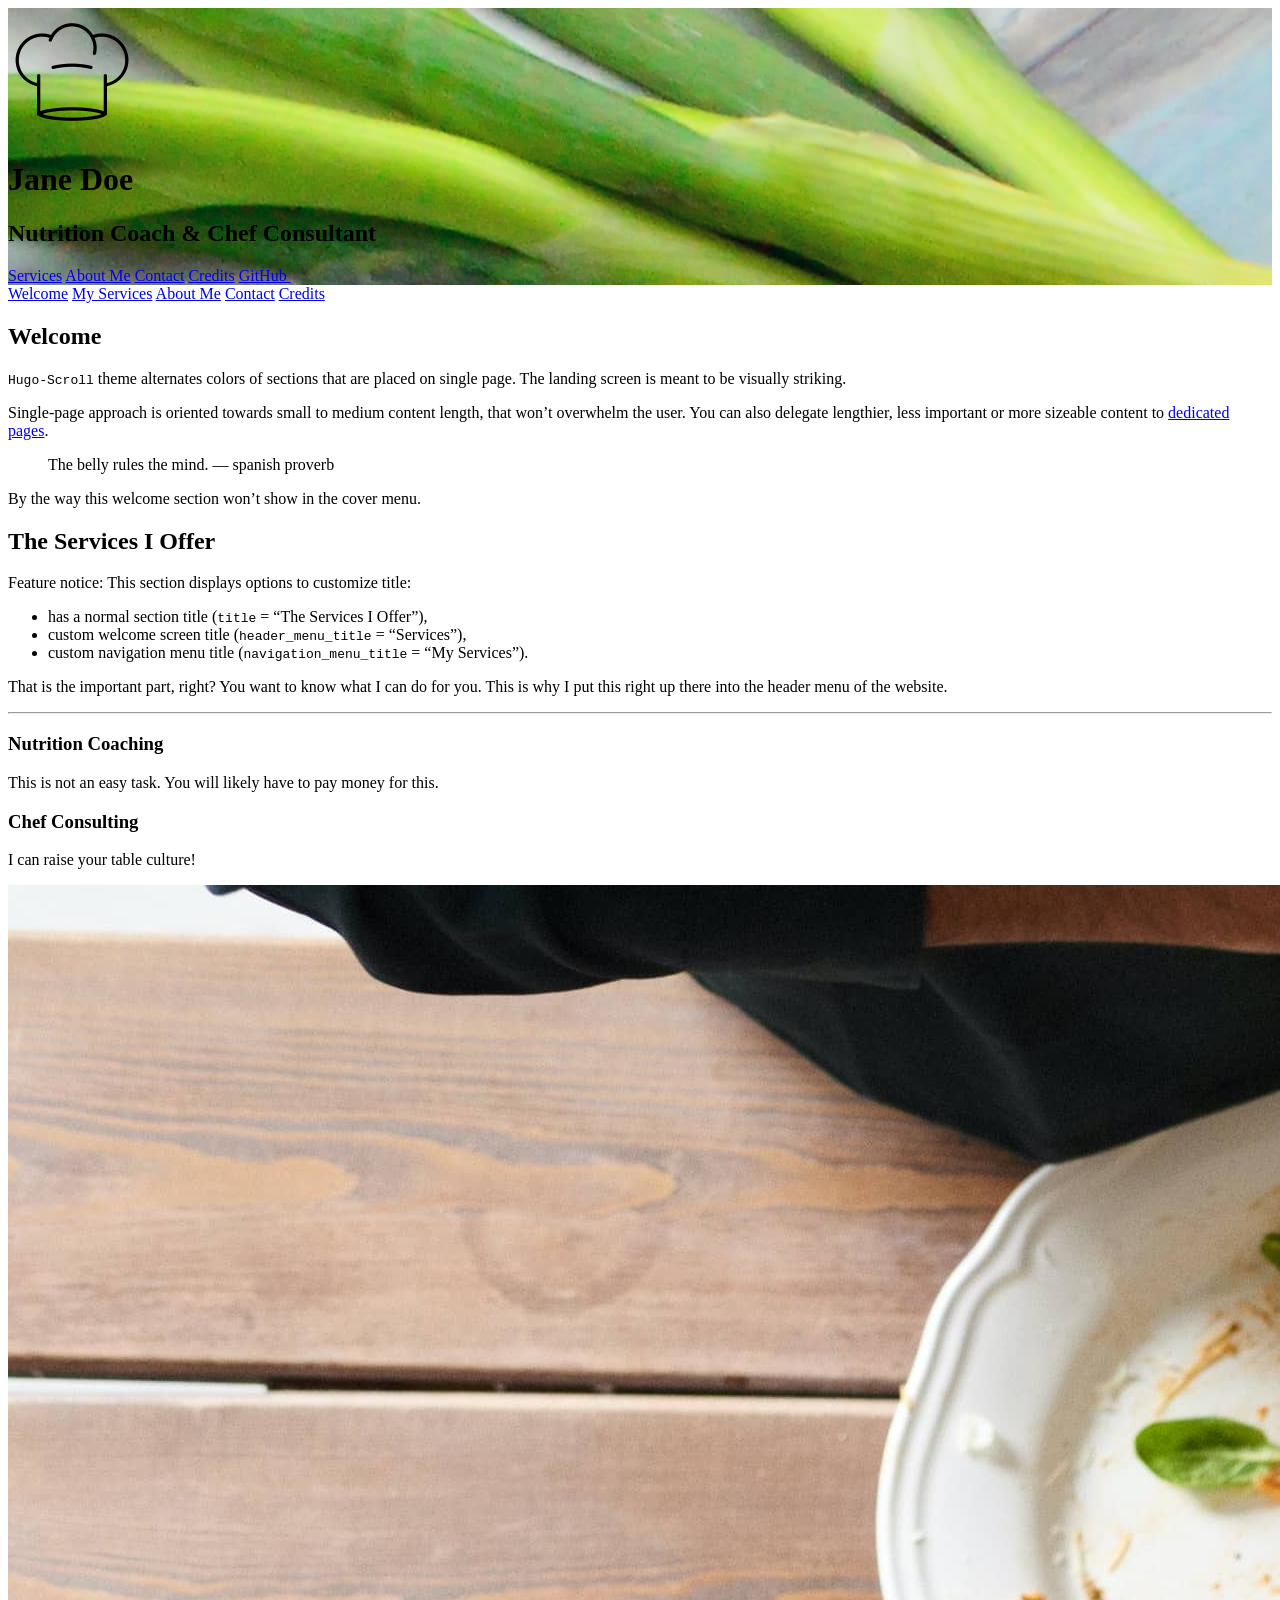
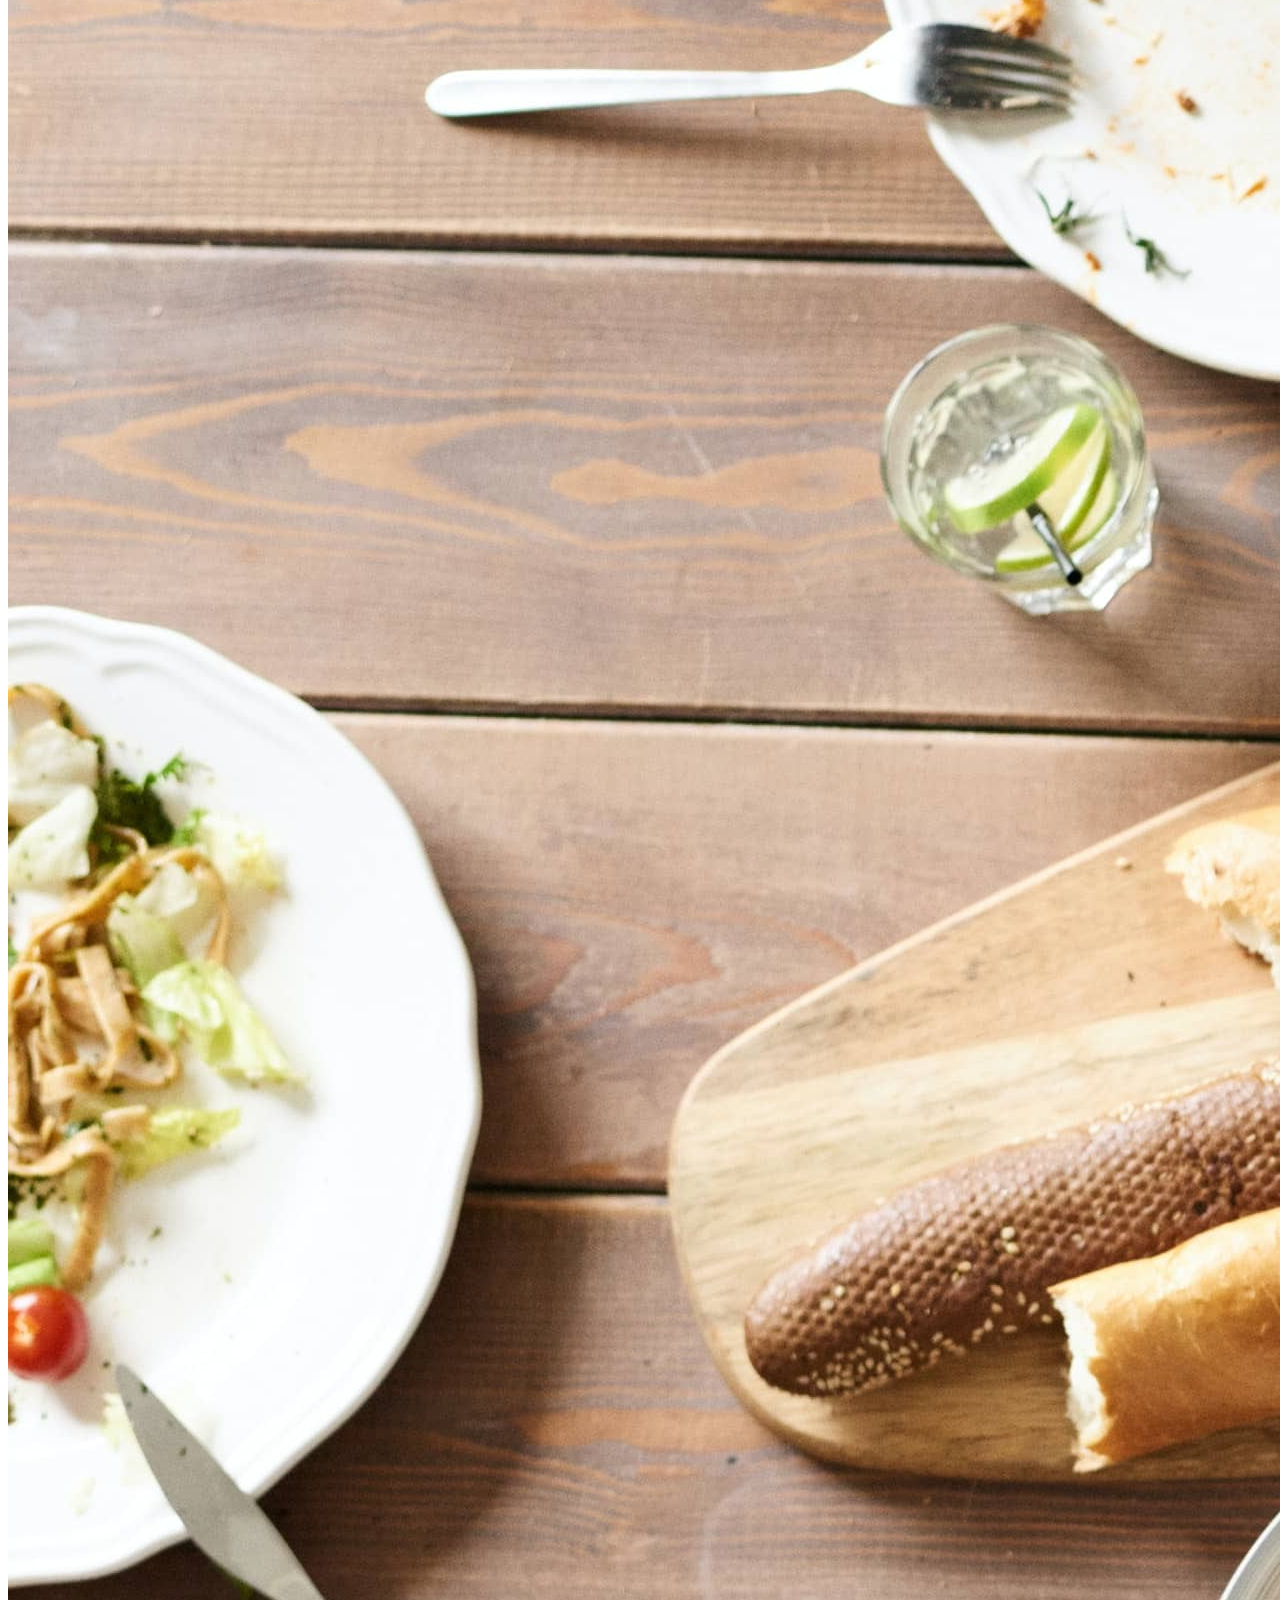
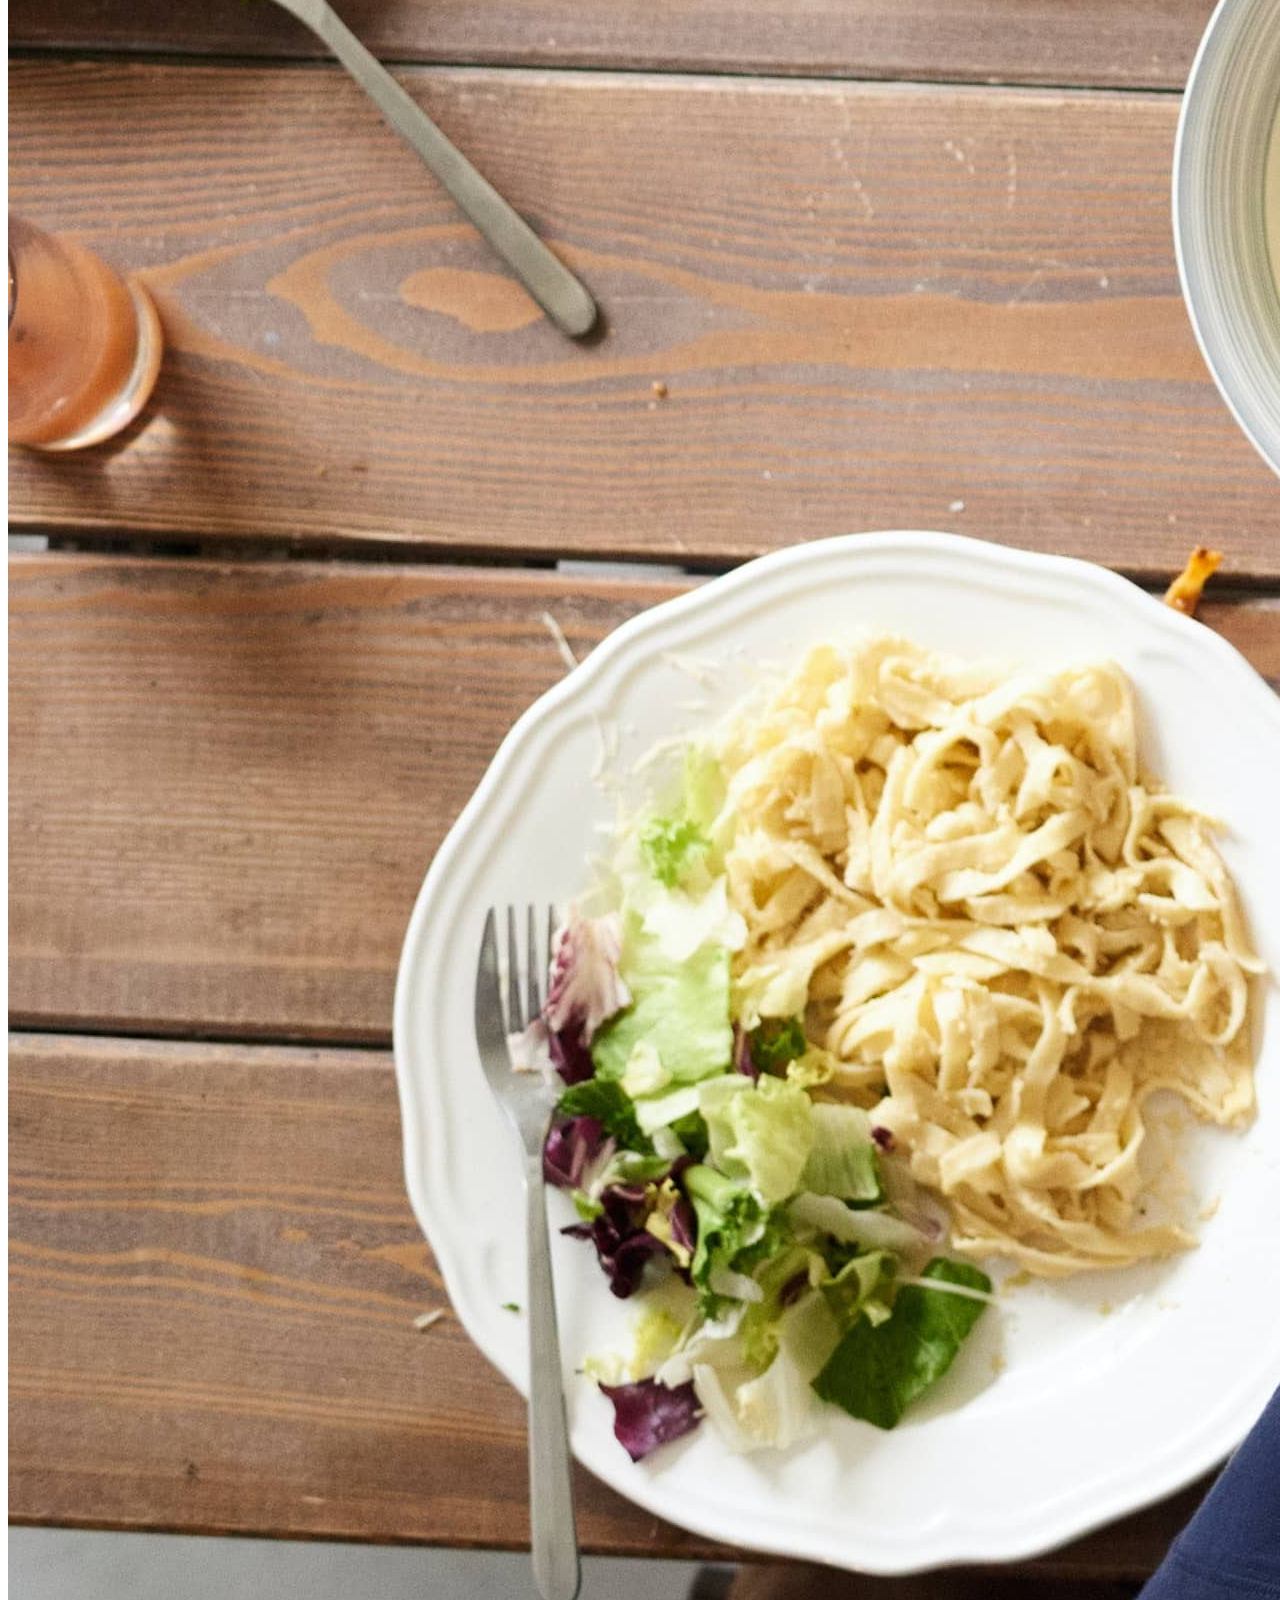
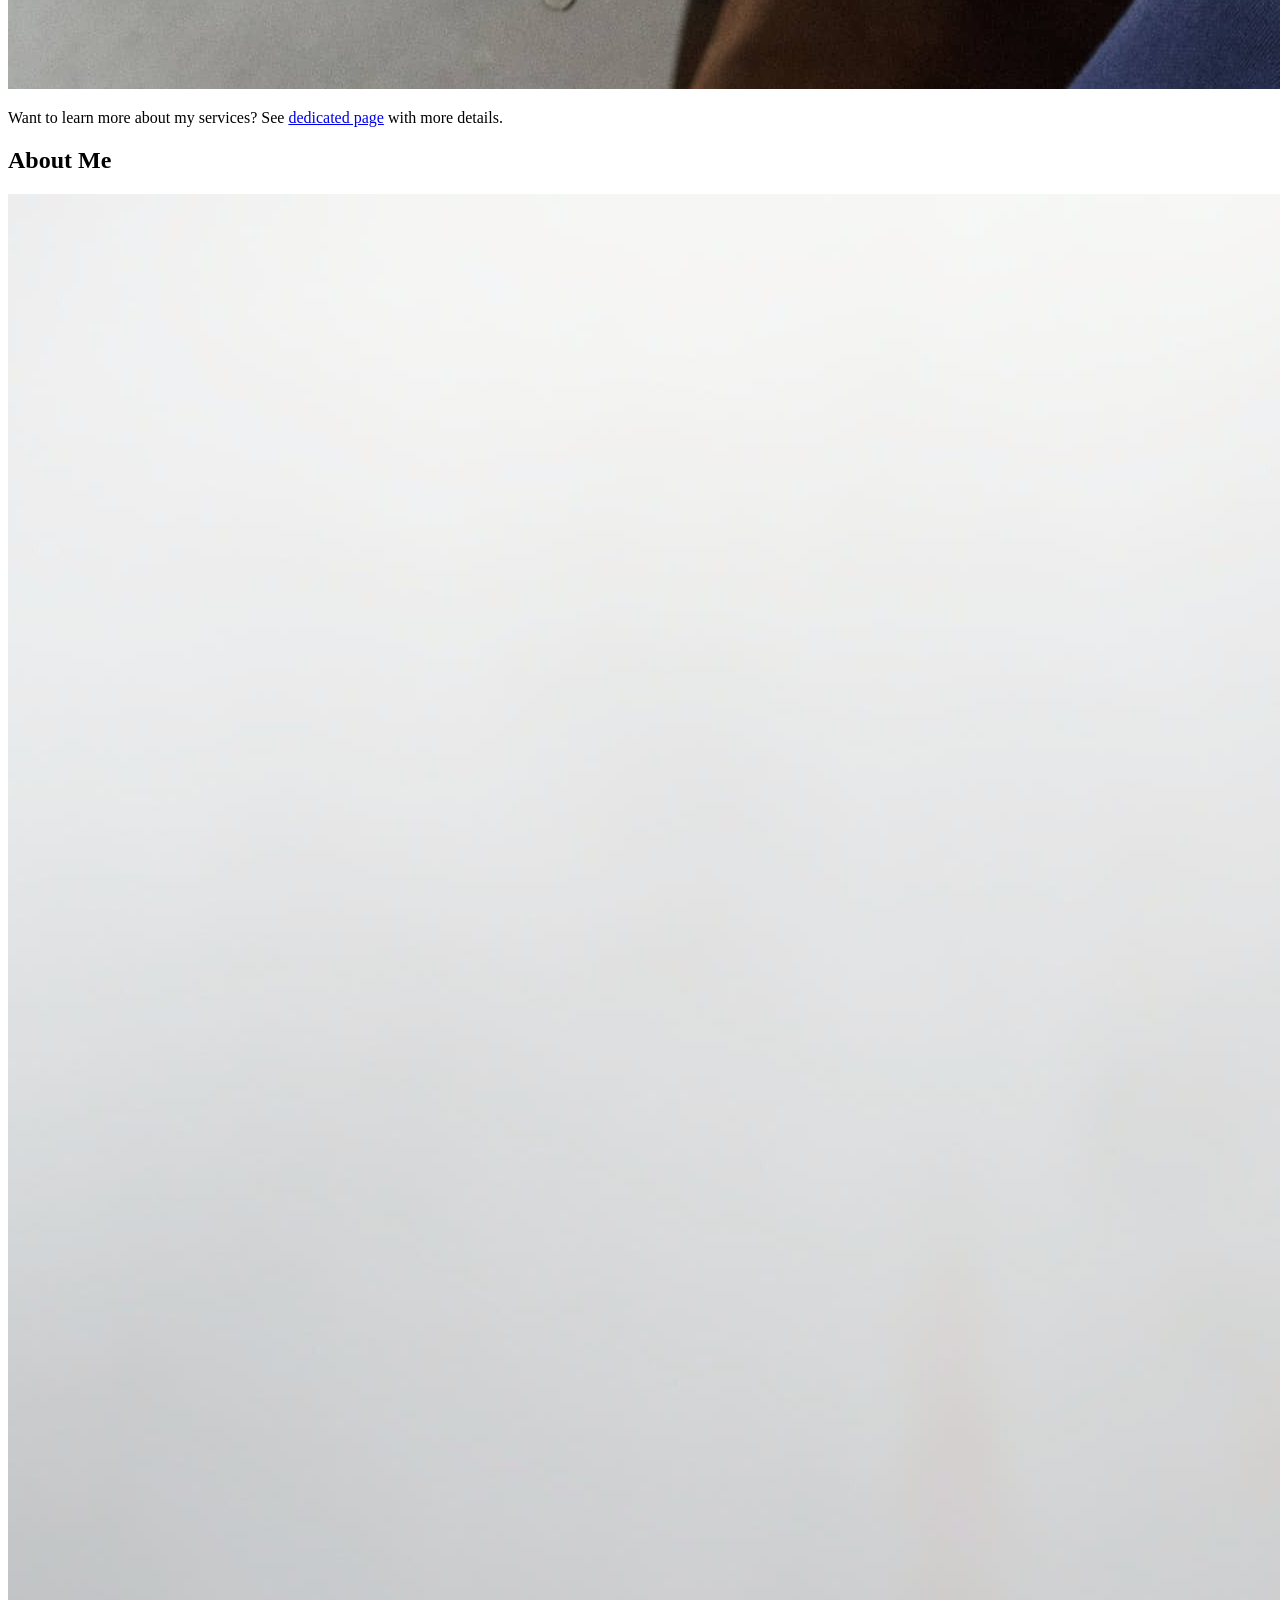
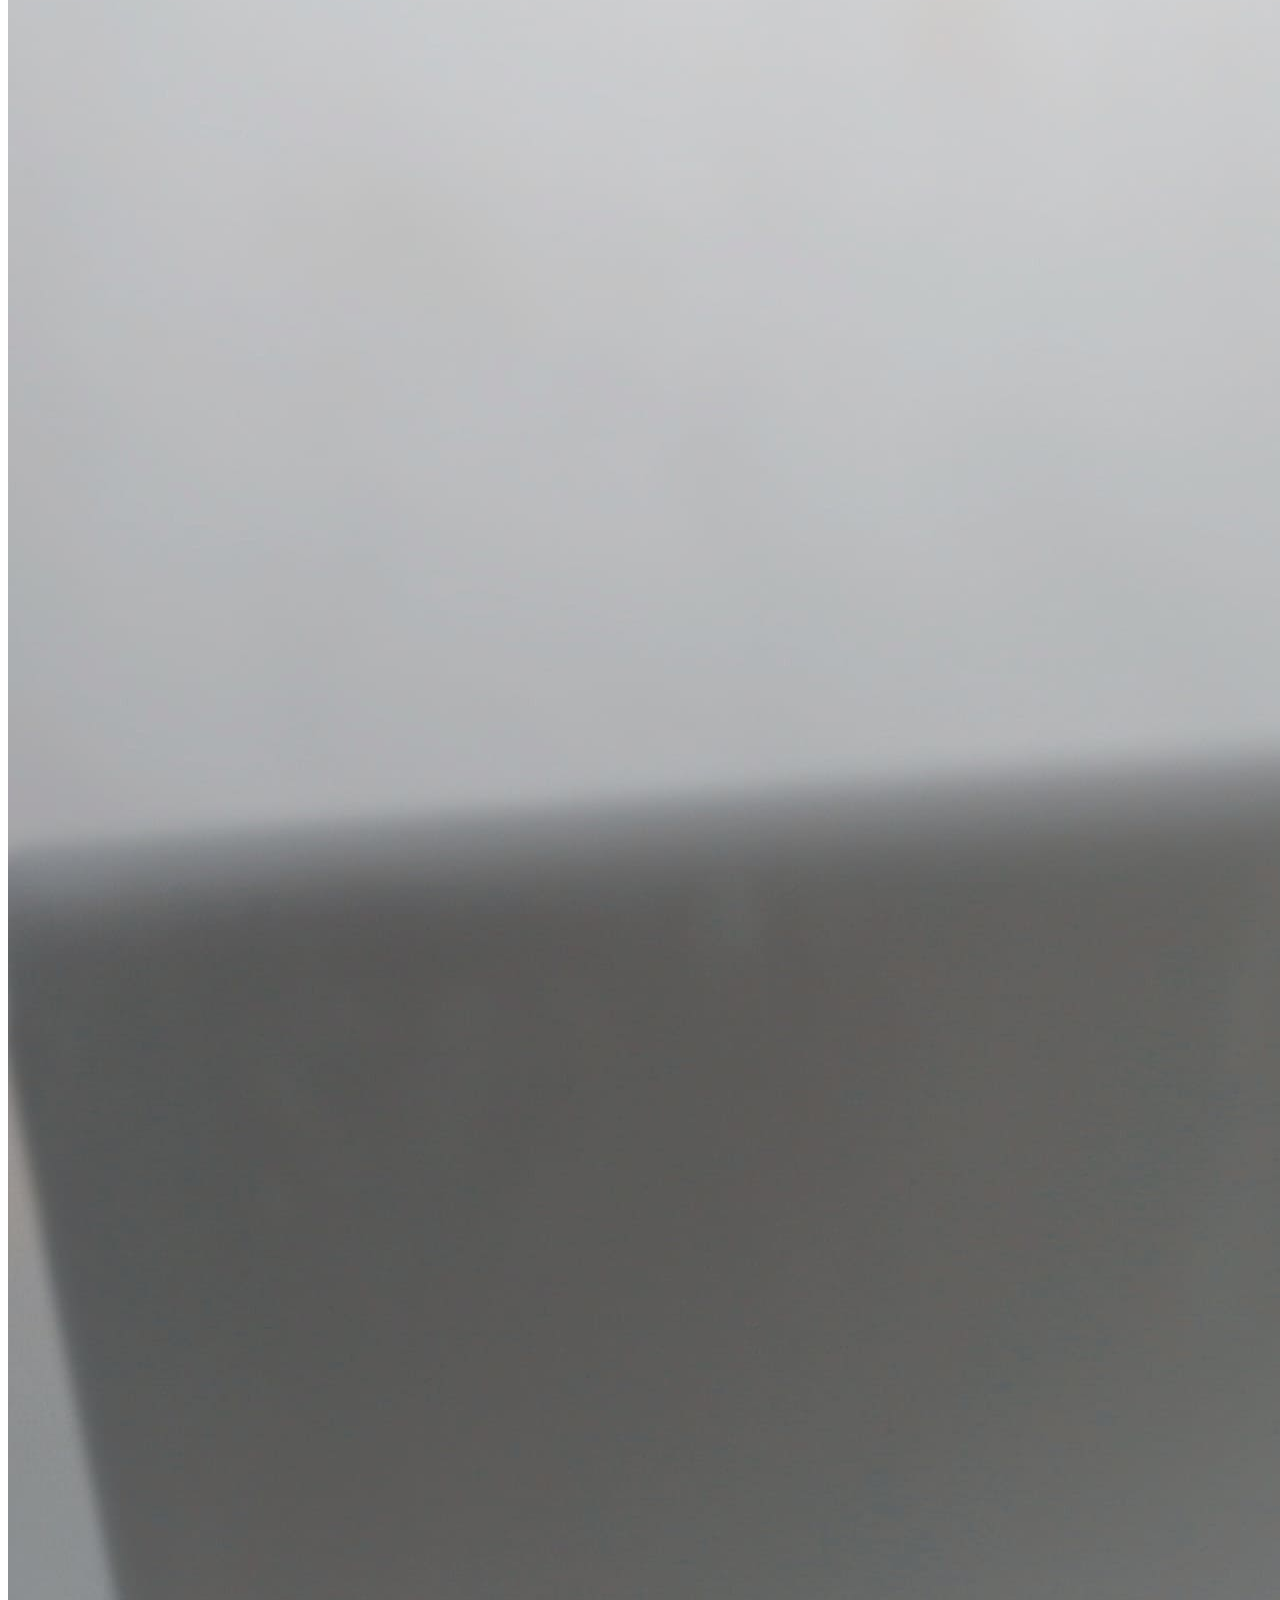
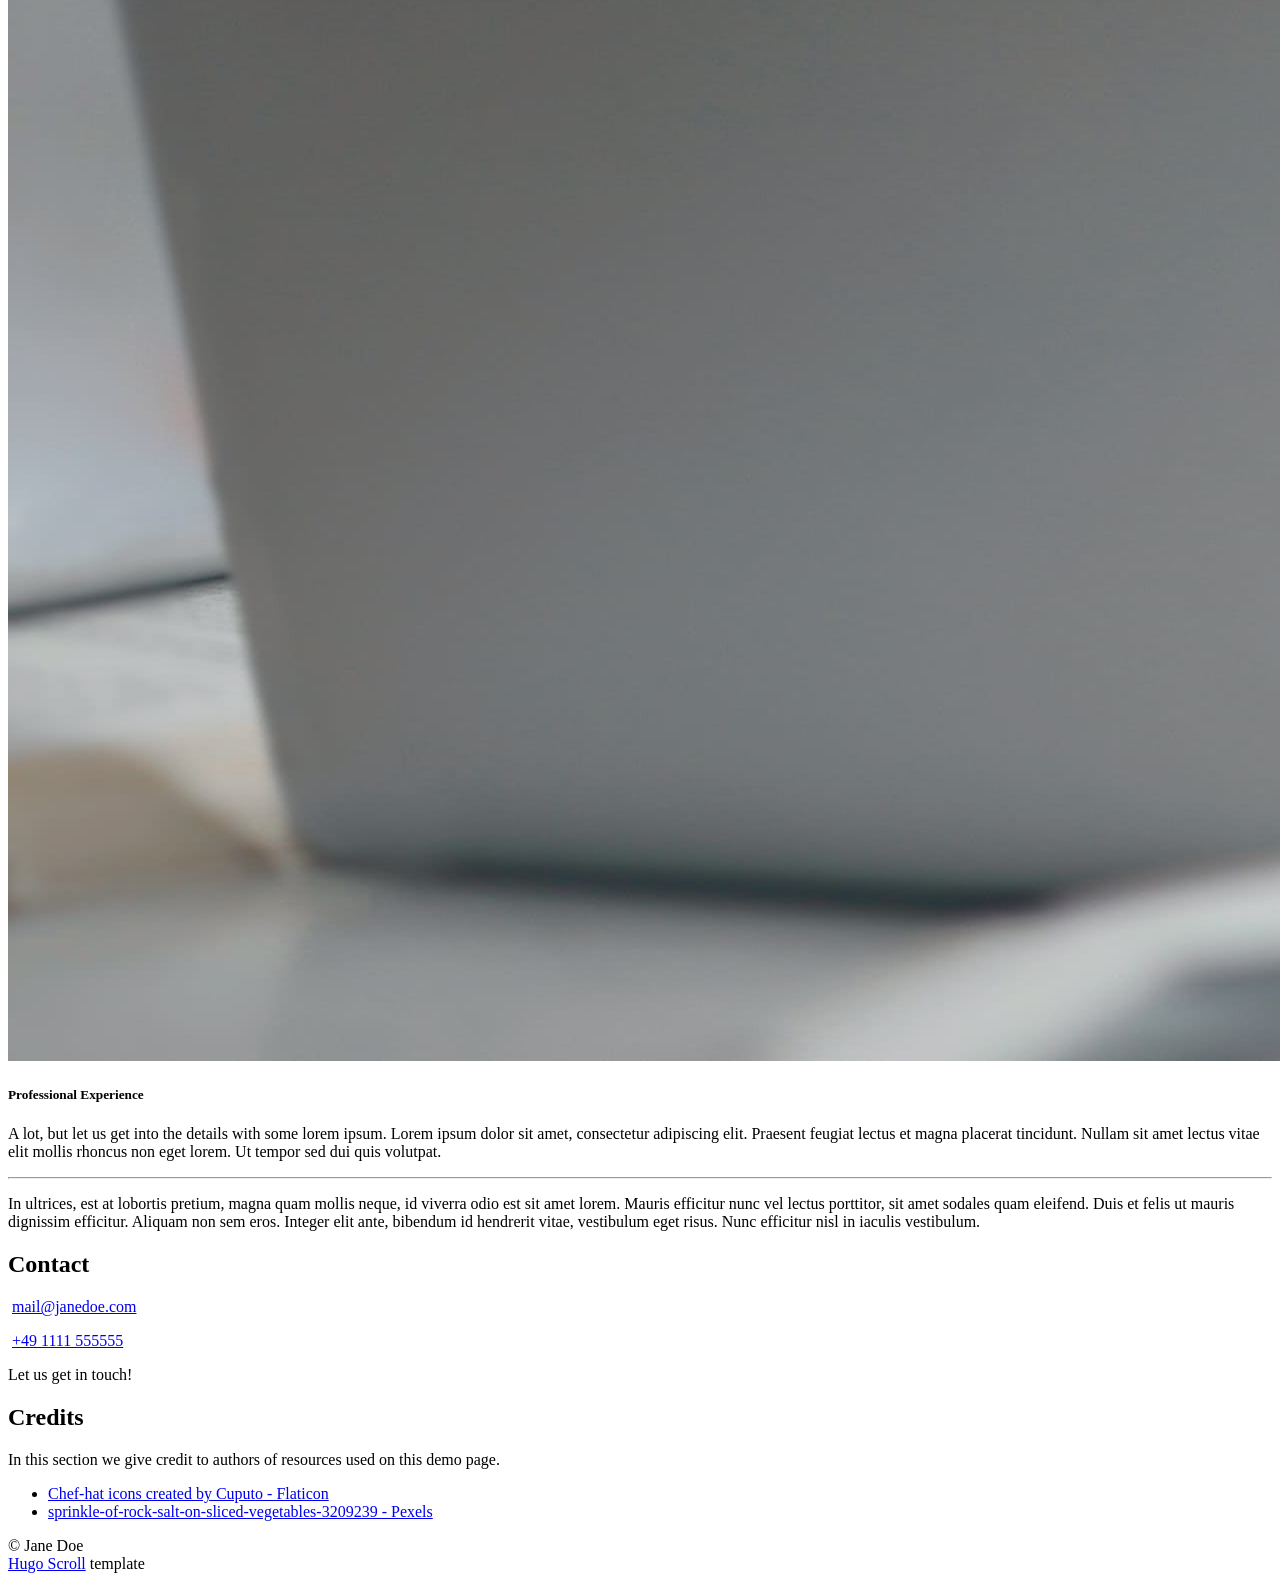
==== index.html @ 4e17c7d7 "deploy: fd5b9bf68c9311ac70cb1e2eb71030033522e5a5" ====
<!doctype html><html lang=en><meta charset=utf-8><meta http-equiv=x-ua-compatible content="IE=edge,chrome=1"><title>Jane Doe - Nutrition Coach & Chef Consultant</title><link rel="shortcut icon" href=/images//quiqr-scroll-template/apple-touch-icon.png type=image/png><meta name=description content="Nutrition Coach & Chef Consultant"><meta name=keywords content="some,keywords,for,seo,you,know,google,duckduckgo,and,such"><meta name=referrer content="no-referrer-when-downgrade"><meta name=HandheldFriendly content="True"><meta name=MobileOptimized content="320"><meta name=viewport content="width=device-width,initial-scale=1"><link rel=stylesheet href=/quiqr-scroll-template/css/style.min.2dd4711b7d3eedc6c5bcb9439aac8d8770cf0464e60fdf63bc9b200c4ec88cb6.css type=text/css integrity="sha256-LdRxG30+7cbFvLlDmqyNh3DPBGTmD99jvJsgDE7IjLY="><meta property="og:title" content><meta property="og:description" content="Nutrition Coach & Chef Consultant"><meta property="og:type" content="website"><meta property="og:url" content="/quiqr-scroll-template/"><meta property="og:image" content="/quiqr-scroll-template/99"><meta property="og:site_name" content="Jane Doe - Nutrition Coach & Chef Consultant"><meta name=twitter:card content="summary_large_image"><meta name=twitter:image content="/quiqr-scroll-template/99"><meta name=twitter:title content><meta name=twitter:description content="Nutrition Coach & Chef Consultant"><meta itemprop=name content><meta itemprop=description content="Nutrition Coach & Chef Consultant"><style>:root{--cover-text-color:#37501a;--highlight:#86c440;--highlight-inverse-contrast:white;--sticky-menu-text-color:#9fd067;--section-light-text-color:#3a4145;--section-light-bg-color:#f2efe8;--section-dark-bg-color:#b80135;--section-uni-code-bg-color:#e0ded7;--footer-color-background:#22343a;--footer-color:#bbc7cc}</style><link rel=apple-touch-icon sizes=180x180 href=/quiqr-scroll-template/images/apple-touch-icon.png><link rel=icon type=image/png sizes=32x32 href=/quiqr-scroll-template/images/favicon-32x32.png><link rel=icon type=image/png sizes=16x16 href=/quiqr-scroll-template/images/favicon-16x16.png><body><header id=site-head class=withCenteredImage style=background-image:url(/images/cover-image.jpg)><div class=vertical><div id=site-head-content class=inner><img id=blog-logo src=/images/chef-hat.png><h1 class=blog-title>Jane Doe</h1><h2 class=blog-description><b>Nutrition</b> Coach & <b>Chef</b> Consultant</h2><a class="btn site-menu" data-title-anchor=my-services href=#my-services>Services</a>
<a class="btn site-menu" data-title-anchor=about-me href=#about-me>About Me</a>
<a class="btn site-menu" data-title-anchor=contact href=#contact>Contact</a>
<a class="btn site-menu" data-title-anchor=credits href=#credits>Credits</a>
<a class="btn site-menu" href=https://github.com/zjedi/hugo-scroll>GitHub&nbsp;<icon class="fa fa-external-link"></icon></a>
<a id=header-arrow href=#welcome aria-label="Go to first section"><i class="fa fa-angle-down"></i></a></div></div></header><main class=content role=main><div class=fixed-nav><a class=fn-item item_index=1 href=#welcome>Welcome</a>
<a class=fn-item item_index=2 href=#my-services>My Services</a>
<a class=fn-item item_index=3 href=#about-me>About Me</a>
<a class=fn-item item_index=4 href=#contact>Contact</a>
<a class=fn-item item_index=5 href=#credits>Credits</a></div><div class=post-holder><article id=welcome class="post first"><header class=post-header><h2 class=post-title>Welcome</h2></header><section class=post-content><p><code>Hugo-Scroll</code> theme alternates colors of sections that are placed on single page.
The landing screen is meant to be visually striking.</p><p>Single-page approach is oriented towards small to medium content length, that won&rsquo;t overwhelm the user.
You can also delegate lengthier, less important or more sizeable content to <a href=services>dedicated pages</a>.</p><blockquote><p>The belly rules the mind. &mdash; spanish proverb</p></blockquote><p>By the way this welcome section won&rsquo;t show in the cover menu.</p></section></article><div class="post-after light"></div></div><div class="post-holder dark"><article id=my-services class=post><header class=post-header><h2 class=post-title>The Services I Offer</h2></header><section class=post-content><p>Feature notice: This section displays options to customize title:</p><ul><li>has a normal section title (<code>title</code> = &ldquo;The Services I Offer&rdquo;),</li><li>custom welcome screen title (<code>header_menu_title</code> = &ldquo;Services&rdquo;),</li><li>custom navigation menu title (<code>navigation_menu_title</code> = &ldquo;My Services&rdquo;).</li></ul><p>That is the important part, right? You want to know what I can do for you. This is why I put this right up there into the header menu of the website.</p><hr><h3 id=nutrition-coaching>Nutrition Coaching</h3><p>This is not an easy task.
You will likely have to pay money for this.</p><h3 id=chef-consulting>Chef Consulting</h3><p>I can raise your table culture!</p><p><img src=images/woman-pouring-juice-on-glass-3184192.jpg alt="Let us get started on a clean slate"></p><p>Want to learn more about my services? See <a href=services>dedicated page</a> with more details.</p></section></article><div class=post-after></div></div><div class=post-holder><article id=about-me class=post><header class=post-header><h2 class=post-title>About Me</h2></header><section class=post-content><p><img src=images/happy-ethnic-woman-sitting-at-table-with-laptop-3769021.jpg alt="Jane Doe"></p><h5 id=professional-experience>Professional Experience</h5><p>A lot, but let us get into the details with some lorem ipsum. Lorem ipsum dolor sit amet, consectetur adipiscing elit. Praesent feugiat lectus et magna placerat tincidunt. Nullam sit amet lectus vitae elit mollis rhoncus non eget lorem. Ut tempor sed dui quis volutpat.</p><hr><p>In ultrices, est at lobortis pretium, magna quam mollis neque, id viverra odio est sit amet lorem. Mauris efficitur nunc vel lectus porttitor, sit amet sodales quam eleifend. Duis et felis ut mauris dignissim efficitur. Aliquam non sem eros. Integer elit ante, bibendum id hendrerit vitae, vestibulum eget risus. Nunc efficitur nisl in iaculis vestibulum.</p></section></article><div class="post-after light"></div></div><div class="post-holder dark"><article id=contact class=post><header class=post-header><h2 class=post-title>Contact</h2></header><section class=post-content><p><i class="fa fa-envelope"></i> <a href=mailto:your-email@your-domain.com>mail@janedoe.com</a></p><p><i class="fa fa-phone"></i> <a href=tel:+491111555555>+49 1111 555555</a></p><p>Let us get in touch!</p></section></article><div class=post-after></div></div><div class=post-holder><article id=credits class="post last"><header class=post-header><h2 class=post-title>Credits</h2></header><section class=post-content><p>In this section we give credit to authors of resources used on this demo page.</p><ul><li><a href=https://www.flaticon.com/free-icons/chef-hat target=_blank><i class="fa fa-external-link"></i>Chef-hat icons created by Cuputo - Flaticon</a></li><li><a href=https://www.pexels.com/video/sprinkle-of-rock-salt-on-sliced-vegetables-3209239/ target=_blank><i class="fa fa-external-link"></i>sprinkle-of-rock-salt-on-sliced-vegetables-3209239 - Pexels</a></li></ul></section></article><div class="post-after light"></div></div></main><footer class=site-footer><div class=inner><section class=copyright>© Jane Doe</section><section><a href=https://themes.gohugo.io/hugo-scroll/ target=_blank rel=noopener>Hugo Scroll</a> template</section></div></footer><script src=/quiqr-scroll-template/js/script.min.0b6a32ba679fb7d740ec1f858dd8d387fdfaa63c46059162930256cc2c08c9b9.js integrity="sha256-C2oyumeft9dA7B+FjdjTh/36pjxGBZFikwJWzCwIybk="></script><script>cssVars()</script></body></html>
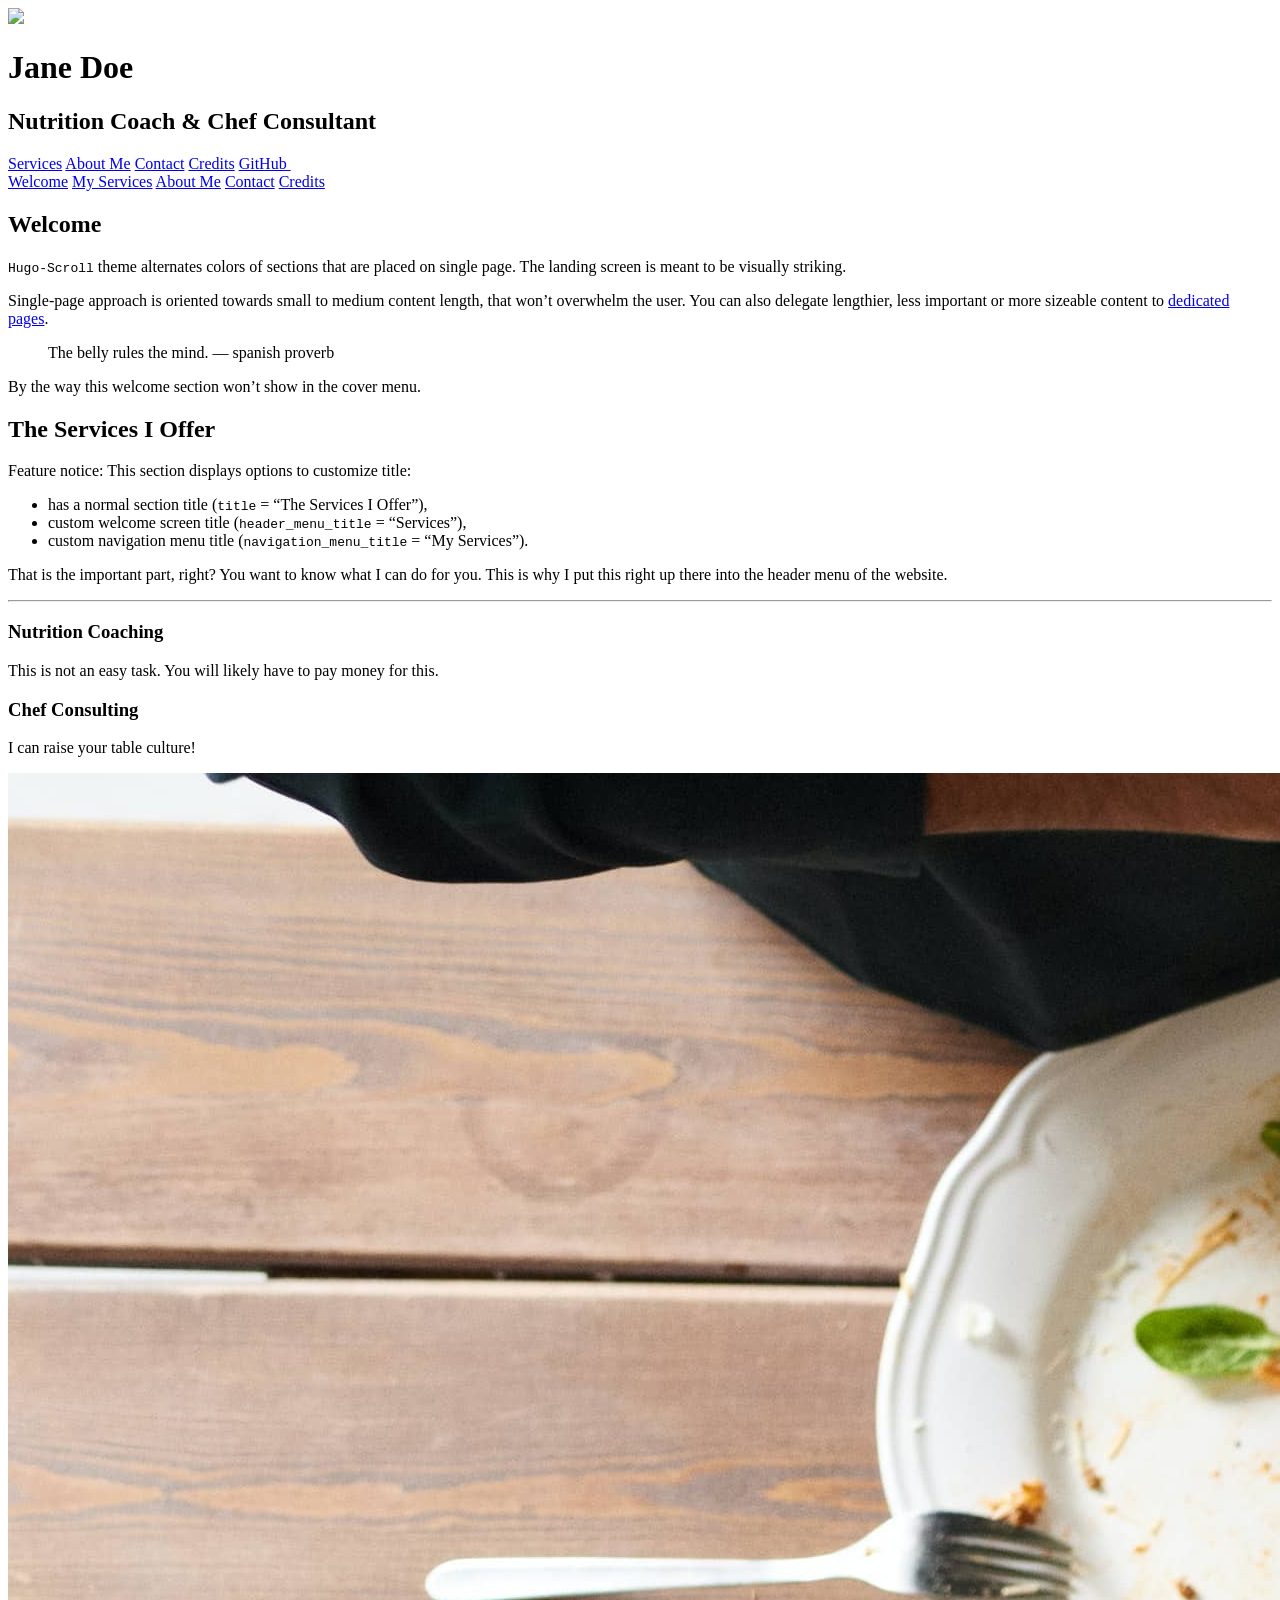
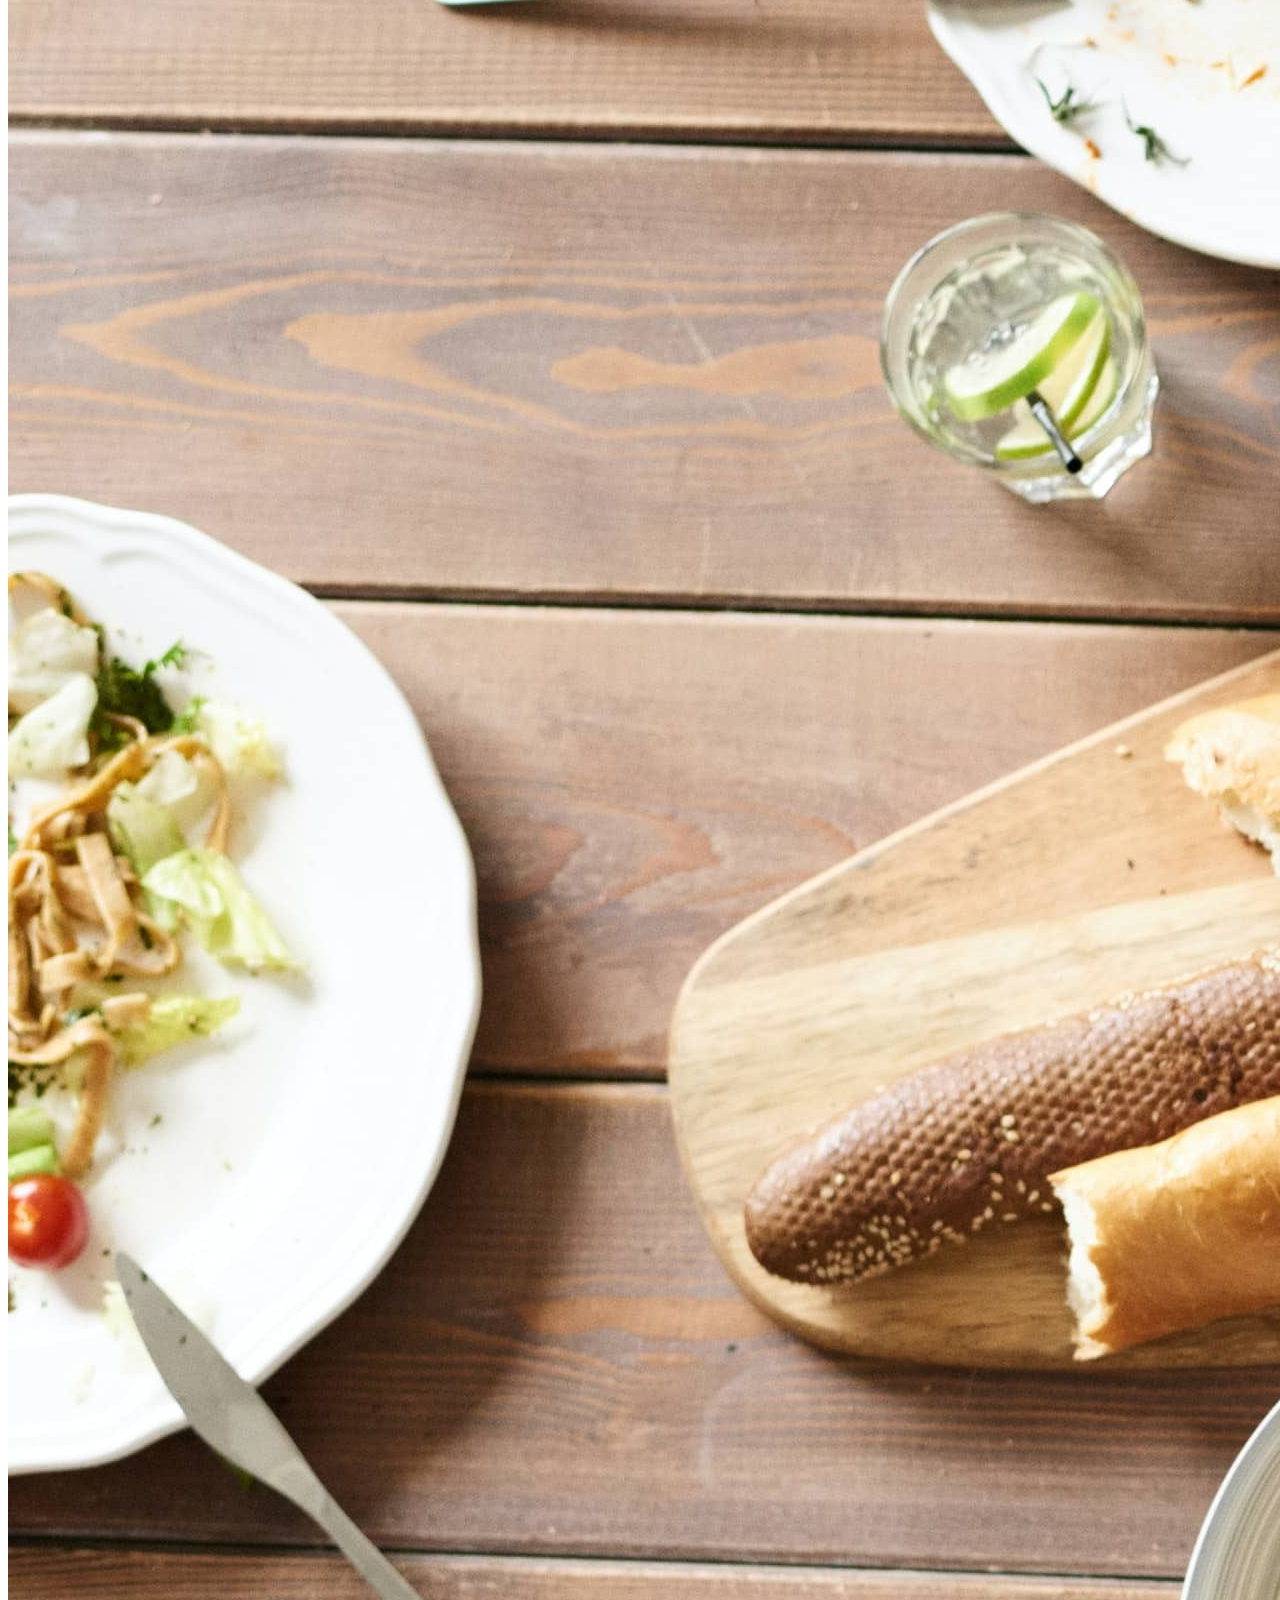
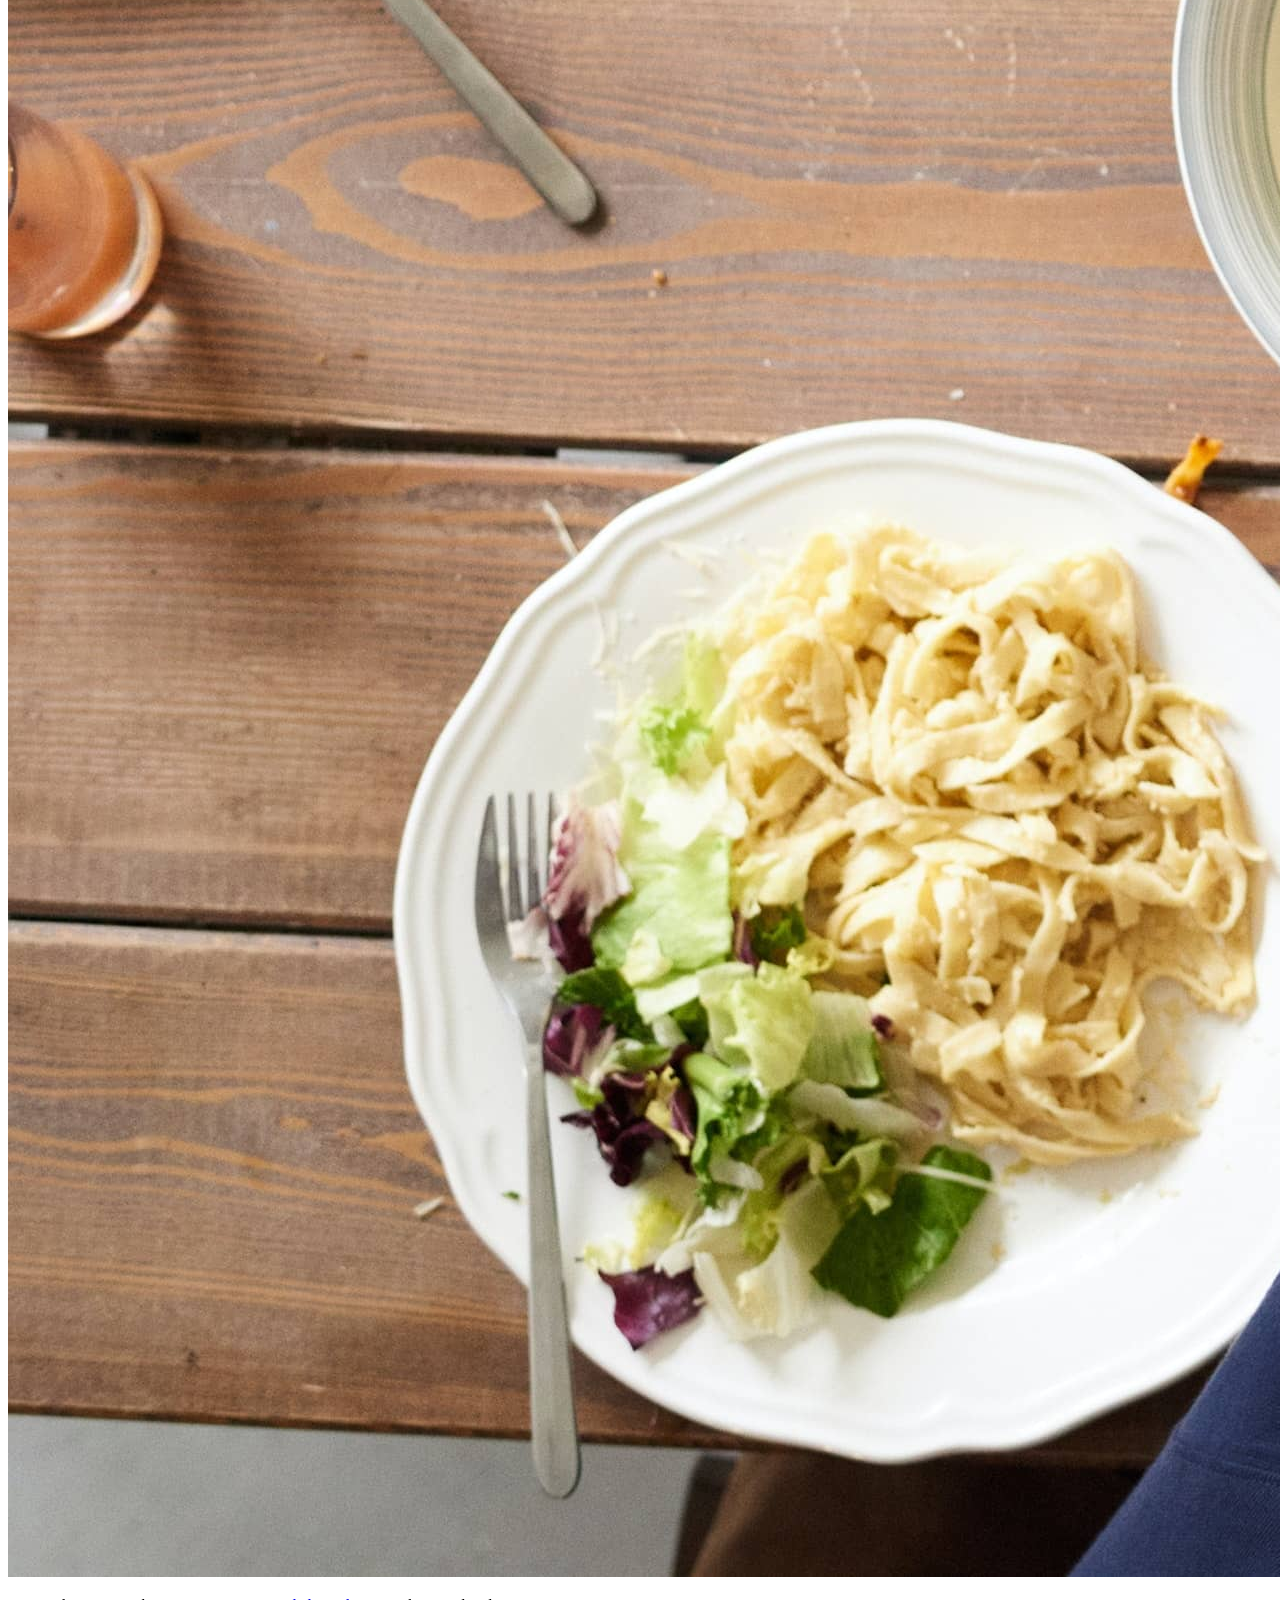
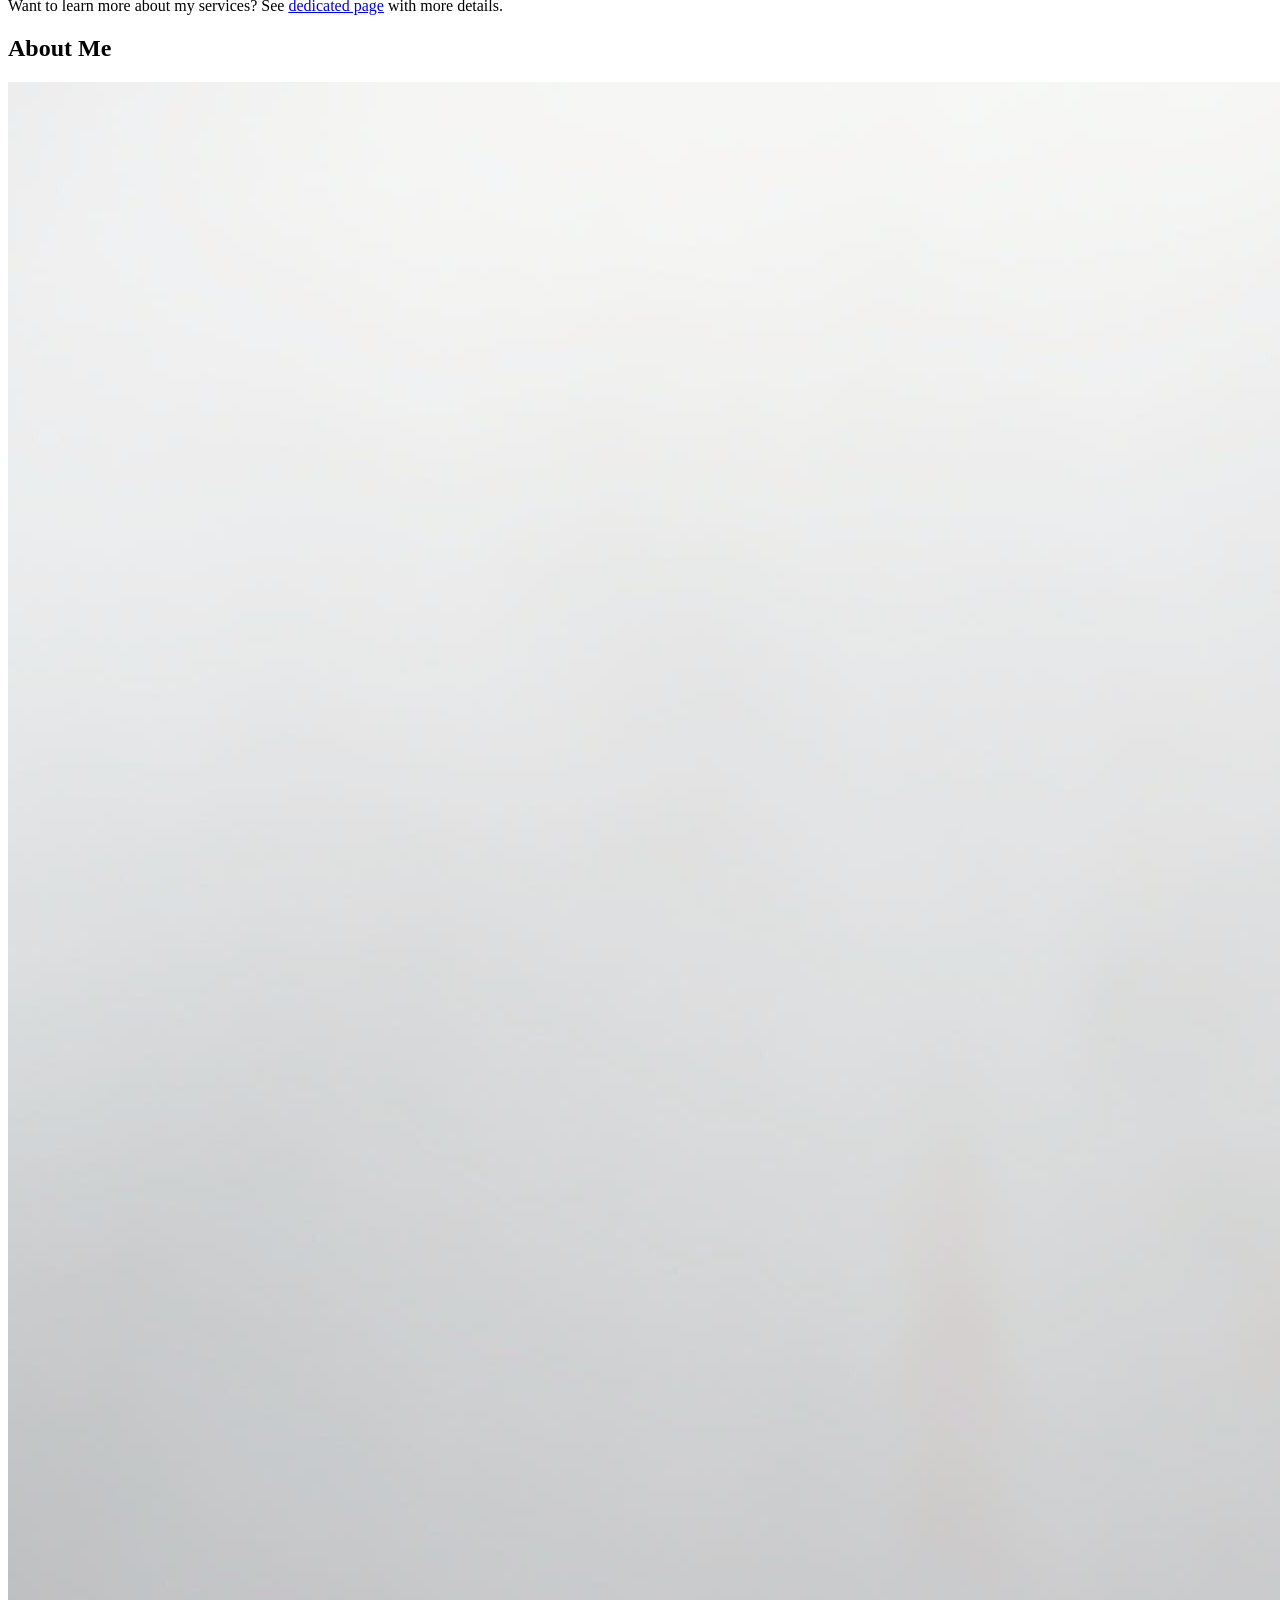
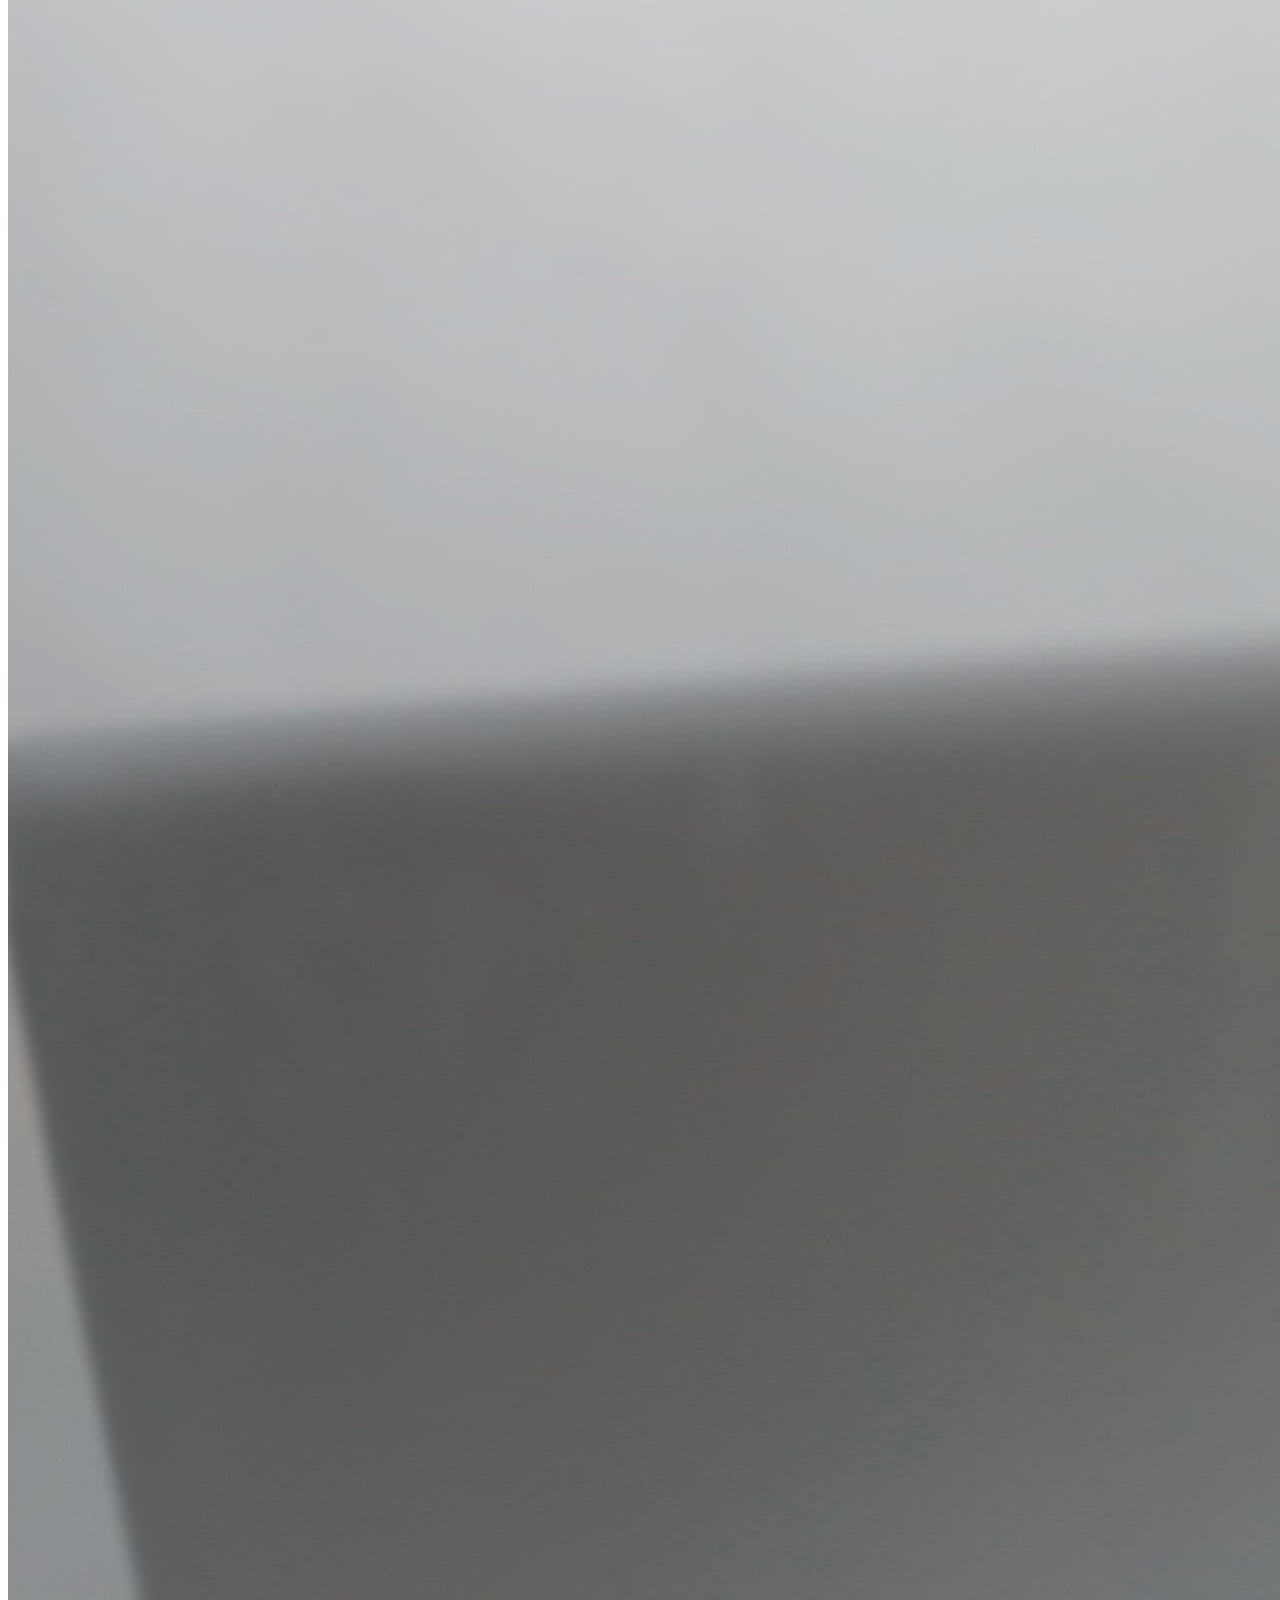
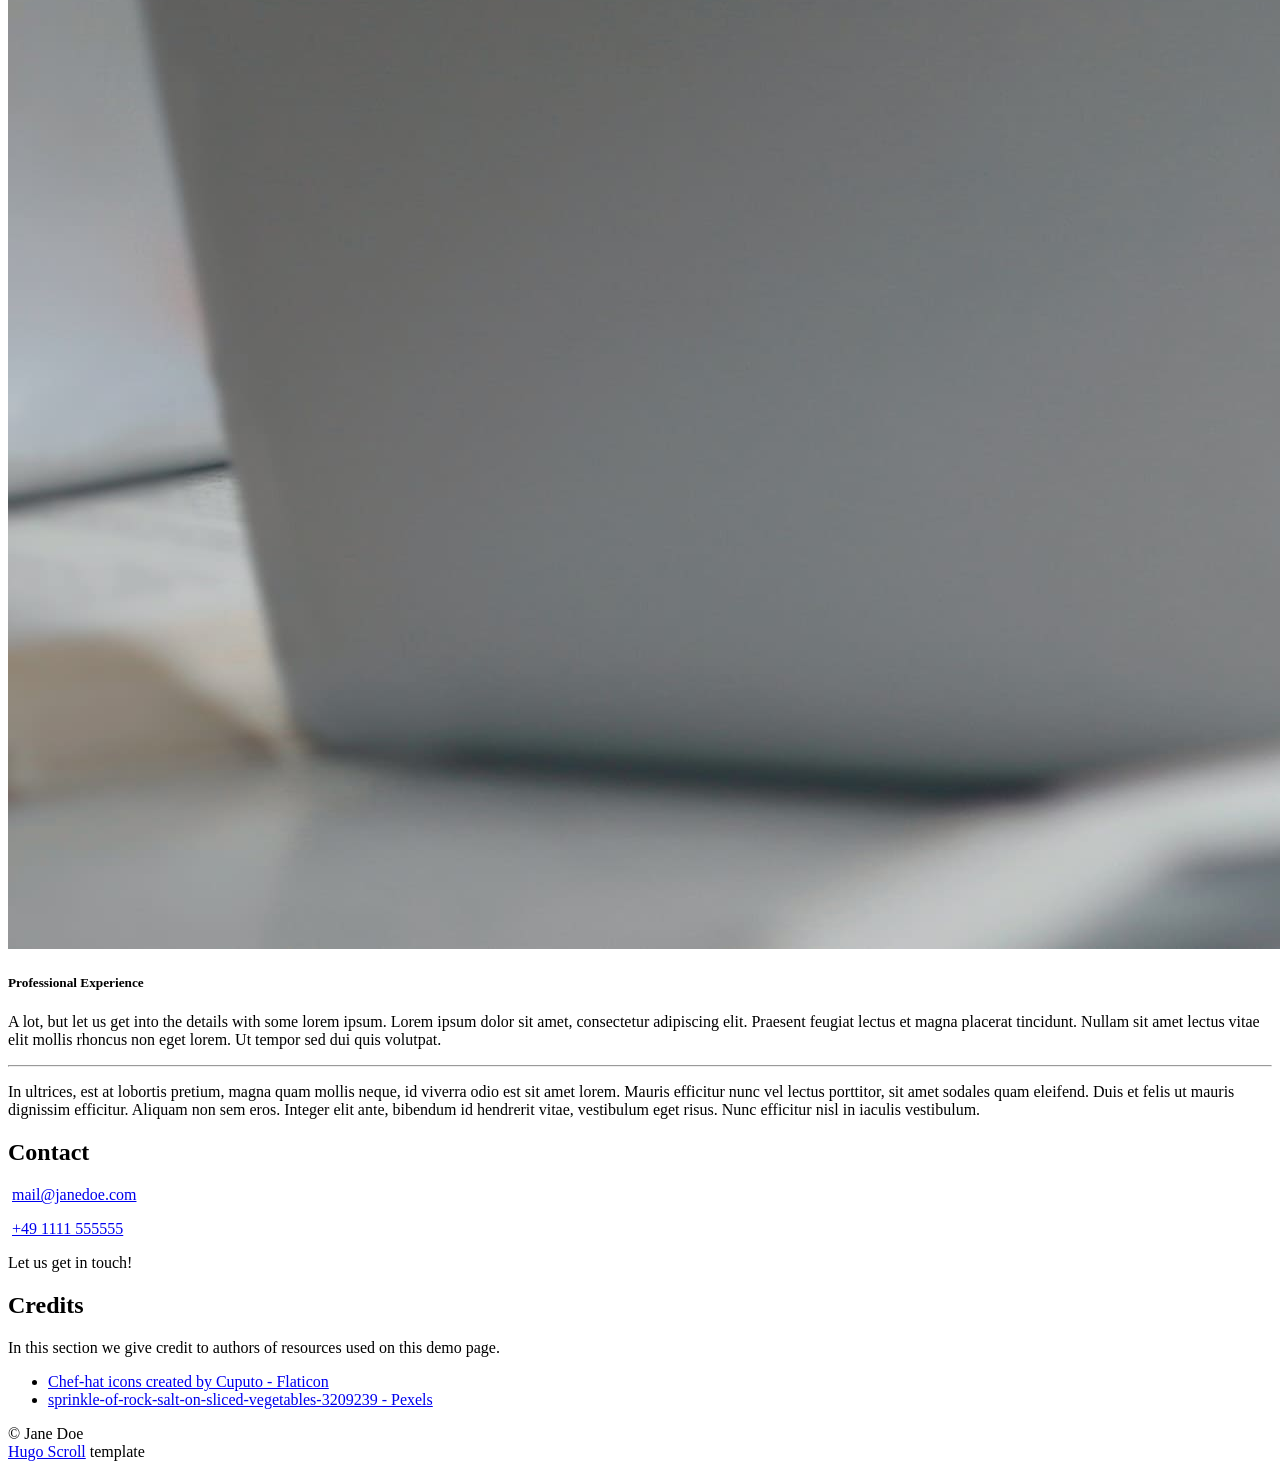
==== commit 2f78d022: "deploy: 28363eabf067296ee1f2e4a0bc6a32fc5e77042a" ====
--- a/index.html
+++ b/index.html
@@ -1,4 +1,4 @@
-<!doctype html><html lang=en><meta charset=utf-8><meta http-equiv=x-ua-compatible content="IE=edge,chrome=1"><title>Jane Doe - Nutrition Coach & Chef Consultant</title><link rel="shortcut icon" href=/images//quiqr-scroll-template/apple-touch-icon.png type=image/png><meta name=description content="Nutrition Coach & Chef Consultant"><meta name=keywords content="some,keywords,for,seo,you,know,google,duckduckgo,and,such"><meta name=referrer content="no-referrer-when-downgrade"><meta name=HandheldFriendly content="True"><meta name=MobileOptimized content="320"><meta name=viewport content="width=device-width,initial-scale=1"><link rel=stylesheet href=/quiqr-scroll-template/css/style.min.2dd4711b7d3eedc6c5bcb9439aac8d8770cf0464e60fdf63bc9b200c4ec88cb6.css type=text/css integrity="sha256-LdRxG30+7cbFvLlDmqyNh3DPBGTmD99jvJsgDE7IjLY="><meta property="og:title" content><meta property="og:description" content="Nutrition Coach & Chef Consultant"><meta property="og:type" content="website"><meta property="og:url" content="/quiqr-scroll-template/"><meta property="og:image" content="/quiqr-scroll-template/99"><meta property="og:site_name" content="Jane Doe - Nutrition Coach & Chef Consultant"><meta name=twitter:card content="summary_large_image"><meta name=twitter:image content="/quiqr-scroll-template/99"><meta name=twitter:title content><meta name=twitter:description content="Nutrition Coach & Chef Consultant"><meta itemprop=name content><meta itemprop=description content="Nutrition Coach & Chef Consultant"><style>:root{--cover-text-color:#37501a;--highlight:#86c440;--highlight-inverse-contrast:white;--sticky-menu-text-color:#9fd067;--section-light-text-color:#3a4145;--section-light-bg-color:#f2efe8;--section-dark-bg-color:#b80135;--section-uni-code-bg-color:#e0ded7;--footer-color-background:#22343a;--footer-color:#bbc7cc}</style><link rel=apple-touch-icon sizes=180x180 href=/quiqr-scroll-template/images/apple-touch-icon.png><link rel=icon type=image/png sizes=32x32 href=/quiqr-scroll-template/images/favicon-32x32.png><link rel=icon type=image/png sizes=16x16 href=/quiqr-scroll-template/images/favicon-16x16.png><body><header id=site-head class=withCenteredImage style=background-image:url(/images/cover-image.jpg)><div class=vertical><div id=site-head-content class=inner><img id=blog-logo src=/images/chef-hat.png><h1 class=blog-title>Jane Doe</h1><h2 class=blog-description><b>Nutrition</b> Coach & <b>Chef</b> Consultant</h2><a class="btn site-menu" data-title-anchor=my-services href=#my-services>Services</a>
+<!doctype html><html lang=en><meta charset=utf-8><meta http-equiv=x-ua-compatible content="IE=edge,chrome=1"><title>Jane Doe - Nutrition Coach & Chef Consultant</title><link rel="shortcut icon" href=/images//quiqr-scroll-template/apple-touch-icon.png type=image/png><meta name=description content="Nutrition Coach & Chef Consultant"><meta name=keywords content="some,keywords,for,seo,you,know,google,duckduckgo,and,such"><meta name=referrer content="no-referrer-when-downgrade"><meta name=HandheldFriendly content="True"><meta name=MobileOptimized content="320"><meta name=viewport content="width=device-width,initial-scale=1"><link rel=stylesheet href=/quiqr-scroll-template/css/style.min.2dd4711b7d3eedc6c5bcb9439aac8d8770cf0464e60fdf63bc9b200c4ec88cb6.css type=text/css integrity="sha256-LdRxG30+7cbFvLlDmqyNh3DPBGTmD99jvJsgDE7IjLY="><meta property="og:title" content><meta property="og:description" content="Nutrition Coach & Chef Consultant"><meta property="og:type" content="website"><meta property="og:url" content="/quiqr-scroll-template/"><meta property="og:image" content="/quiqr-scroll-template/99"><meta property="og:site_name" content="Jane Doe - Nutrition Coach & Chef Consultant"><meta name=twitter:card content="summary_large_image"><meta name=twitter:image content="/quiqr-scroll-template/99"><meta name=twitter:title content><meta name=twitter:description content="Nutrition Coach & Chef Consultant"><meta itemprop=name content><meta itemprop=description content="Nutrition Coach & Chef Consultant"><style>:root{--cover-text-color:#37501a;--highlight:#86c440;--highlight-inverse-contrast:white;--sticky-menu-text-color:#9fd067;--section-light-text-color:#3a4145;--section-light-bg-color:#f2efe8;--section-dark-bg-color:#b80135;--section-uni-code-bg-color:#e0ded7;--footer-color-background:#22343a;--footer-color:#bbc7cc}</style><link rel=apple-touch-icon sizes=180x180 href=/quiqr-scroll-template/images/apple-touch-icon.png><link rel=icon type=image/png sizes=32x32 href=/quiqr-scroll-template/images/favicon-32x32.png><link rel=icon type=image/png sizes=16x16 href=/quiqr-scroll-template/images/favicon-16x16.png><body><header id=site-head class=withCenteredImage style=background-image:url(/quiqr-scroll-templateimages/cover-image.jpg)><div class=vertical><div id=site-head-content class=inner><img id=blog-logo src=/quiqr-scroll-templateimages/chef-hat.png><h1 class=blog-title>Jane Doe</h1><h2 class=blog-description><b>Nutrition</b> Coach & <b>Chef</b> Consultant</h2><a class="btn site-menu" data-title-anchor=my-services href=#my-services>Services</a>
 <a class="btn site-menu" data-title-anchor=about-me href=#about-me>About Me</a>
 <a class="btn site-menu" data-title-anchor=contact href=#contact>Contact</a>
 <a class="btn site-menu" data-title-anchor=credits href=#credits>Credits</a>
